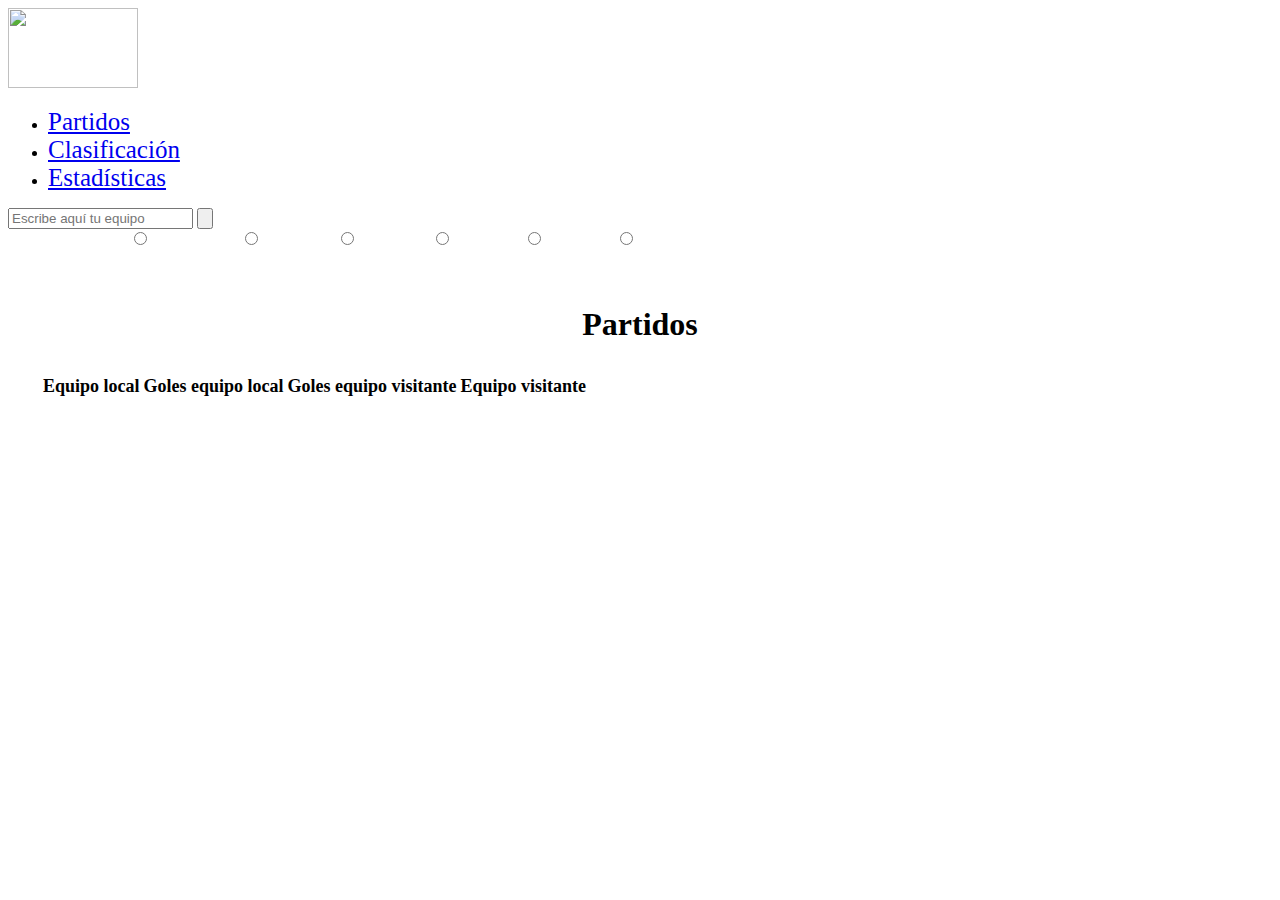
==== index.html @ ba491454 "first commit" ====
<!DOCTYPE html>
<html lang="en">

<head>
    <meta charset="UTF-8">
    <meta http-equiv="X-UA-Compatible" content="IE=edge">
    <meta name="viewport" content="width=device-width, initial-scale=1.0">
    <title>Document</title>
    <link rel="stylesheet" href="styles.css">
    <link rel="stylesheet" href="../bootstrap/css/bootstrap.min.css">
    <link href="https://cdn.jsdelivr.net/npm/bootstrap@5.0.0-beta2/dist/css/bootstrap.min.css" rel="stylesheet" integrity="sha384-BmbxuPwQa2lc/FVzBcNJ7UAyJxM6wuqIj61tLrc4wSX0szH/Ev+nYRRuWlolflfl" crossorigin="anonymous">
    <link rel="stylesheet" href="./filtros/filtrosPartidos.js">
</head>

<body>
  <div class="container">
    <nav class="navbar navbar-expand-lg  navbar-dark bg-dark $info">
        <div class="container-fluid">
          <a class="navbar-brand" href="#"><img src="../fotosproyecto2/iconoLiga.png" alt="" class="fotoLiga" ></a>
          </button>
          <div class="collapse navbar-collapse" id="navbarSupportedContent">
            <ul class="navbar-nav me-auto mb-2 mb-lg-0">
              <li class="nav-item">
                <a class="nav-link active" aria-current="page" href="index.html">Partidos</a>
              </li>
              <li class="nav-item">
                <a class="nav-link" href="clasification.html">Clasificación</a>
              </li>
              <li class="nav-item ">
                <a class="nav-link " href="estadisticas.html" >
                  Estadísticas
                </a>
            </ul>
           
                  
          </div>
          <form class="d-flex flex-column formulario" >
            <div class="d-flex flex-row">
            <input class="form-control me-2"  id="buscador" type="search" placeholder="Escribe aquí tu equipo" aria-label="Search">
            <button class="btn btn-outline-success" id="boton" onclick="getData()" type="button"><img src="../fotosproyecto2/lupa.png" alt=""></button>
            
          </div>
         
             <div class="d-flex flex-row mt-3">
              <label>Todos los partidos <input type="radio" name="equipos" id="todos" value="todos" ></label>
              <label>&nbsp;&nbsp;Finalizados <input type="radio" name="equipos" id="finalizados" value="finalizados"></label>
              <label>&nbsp;&nbsp;Por jugar <input type="radio" name="equipos" id="porJugar" value="porJugar"></label>
              <label>&nbsp;&nbsp;Victorias <input type="radio" name="equipos" id="victoria" value="victorias"></label>
              <label>&nbsp;&nbsp;Derrotas <input type="radio" name="equipos" id="derrota" value="derrotas"></label>
              <label>&nbsp;&nbsp;Empates <input type="radio" name="equipos" id="empates" value="empates"></label>            
          </div>
        </form>
        </div>
      </nav>
    </div>
    <br>
    <br>
    <h1 class="titulo">Partidos</h1>   
  
    

    <section class="sectionTable">
    <table class="table table-hover table-bordered border-dark table-dark">
        <thead>
            <tr class="table-dark celda">
                <th>Equipo local</th>
                <th>Goles equipo local</th>
                <th>Goles equipo visitante</th>
                <th>Equipo visitante</th>
            </tr>
        </thead>
        <tbody id="tabla">
        </tbody>
    </table>
</section>
<div id="mensajeError">

</div>

    
    <script src="matches.js"></script>
    <script src="./filtros/filtrosPartidos.js"></script>
</body>

</html>
---- styles.css ----
.celda{
    text-align: center;
    font-size: 18px;
}
.sectionTable{
     margin: 30px auto;
     
     width: 1200px;
}
h1{
    text-align: center;
}


.fotoLiga{
    width: 130px;
    height: 80px;
}


.fotoIconos{
    width: 50px;
    height: 50px;
}

.nav-item a{
    font-size: 25px;
}

label{
    color: white;
}

.formulario{
    width: 1500px;
}

.estiloMensajeError{
    text-align: center;
    font-size: 23px;
    color: red;
    text-transform: uppercase;
    background-color: rgb(140, 154, 196);
}
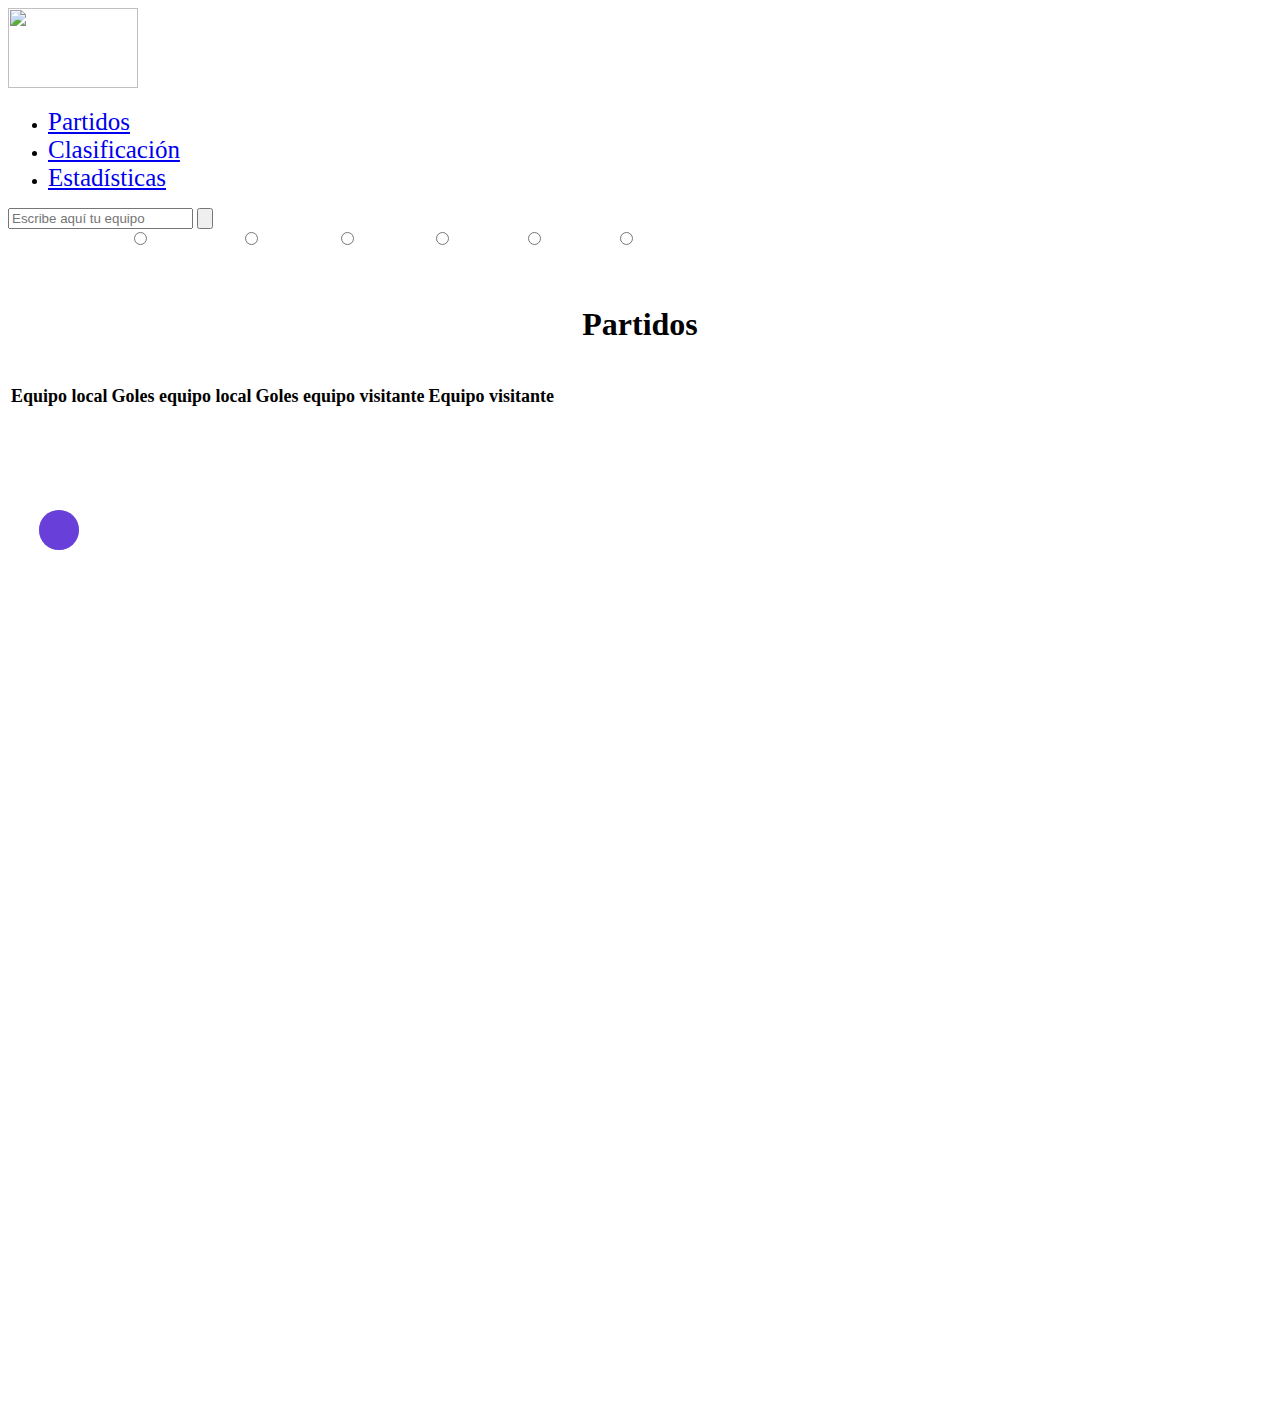
==== commit b981d524: "Final project" ====
--- a/index.html
+++ b/index.html
@@ -24,10 +24,10 @@
                 <a class="nav-link active" aria-current="page" href="index.html">Partidos</a>
               </li>
               <li class="nav-item">
-                <a class="nav-link" href="clasification.html">Clasificación</a>
+                <a class="nav-link active" href="clasification.html">Clasificación</a>
               </li>
               <li class="nav-item ">
-                <a class="nav-link " href="estadisticas.html" >
+                <a class="nav-link active" href="estadisticas.html" >
                   Estadísticas
                 </a>
             </ul>
@@ -43,7 +43,7 @@
          
              <div class="d-flex flex-row mt-3">
               <label>Todos los partidos <input type="radio" name="equipos" id="todos" value="todos" ></label>
-              <label>&nbsp;&nbsp;Finalizados <input type="radio" name="equipos" id="finalizados" value="finalizados"></label>
+              <label>&nbsp;&nbsp;Finalizados <input type="radio"  name="equipos" id="finalizados" value="finalizados"></label>
               <label>&nbsp;&nbsp;Por jugar <input type="radio" name="equipos" id="porJugar" value="porJugar"></label>
               <label>&nbsp;&nbsp;Victorias <input type="radio" name="equipos" id="victoria" value="victorias"></label>
               <label>&nbsp;&nbsp;Derrotas <input type="radio" name="equipos" id="derrota" value="derrotas"></label>
@@ -55,11 +55,14 @@
     </div>
     <br>
     <br>
-    <h1 class="titulo">Partidos</h1>   
-  
+    
+      <h1>Partidos</h1> 
+    
+      
+    <br>
     
 
-    <section class="sectionTable">
+    <section class="container">
     <table class="table table-hover table-bordered border-dark table-dark">
         <thead>
             <tr class="table-dark celda">
@@ -76,10 +79,14 @@
 <div id="mensajeError">
 
 </div>
+<div id="miSpinner">
 
+</div>
+
+ 
     
     <script src="matches.js"></script>
-    <script src="./filtros/filtrosPartidos.js"></script>
+    <script src="filtros/filtrosPartidos.js"></script>
 </body>
 
 </html>--- a/styles.css
+++ b/styles.css
@@ -2,15 +2,10 @@
     text-align: center;
     font-size: 18px;
 }
-.sectionTable{
-     margin: 30px auto;
-     
-     width: 1200px;
+
+ h1{
+    text-align: center;  
 }
-h1{
-    text-align: center;
-}
-
 
 .fotoLiga{
     width: 130px;
@@ -29,6 +24,7 @@
 
 label{
     color: white;
+    
 }
 
 .formulario{
@@ -42,3 +38,58 @@
     text-transform: uppercase;
     background-color: rgb(140, 154, 196);
 }
+
+
+  
+
+#miSpinner{
+    text-align: center;
+    width: 600px;
+    height: 600px;
+    margin-top: 150px;
+    margin-left: 600px;
+    
+}
+
+.spinner {
+    width: 40px;
+    height: 40px;
+  
+    position: relative;
+    margin: 100px auto;
+  }
+  
+  .double-bounce1, .double-bounce2 {
+    width: 100%;
+    height: 100%;
+    border-radius: 50%;
+    background-color: rgb(75, 26, 209);
+    opacity: 0.6;
+    position: absolute;
+    top: 0;
+    left: 0;
+    color: blue;
+    
+    -webkit-animation: sk-bounce 2.0s infinite ease-in-out;
+    animation: sk-bounce 2.0s infinite ease-in-out;
+  }
+  
+  .double-bounce2 {
+    -webkit-animation-delay: -1.0s;
+    animation-delay: -1.0s;
+  }
+  
+  @-webkit-keyframes sk-bounce {
+    0%, 100% { -webkit-transform: scale(0.0) }
+    50% { -webkit-transform: scale(1.0) }
+  }
+  
+  @keyframes sk-bounce {
+    0%, 100% { 
+      transform: scale(0.0);
+      -webkit-transform: scale(0.0);
+    } 50% { 
+      transform: scale(1.0);
+      -webkit-transform: scale(1.0);
+    }
+  }
